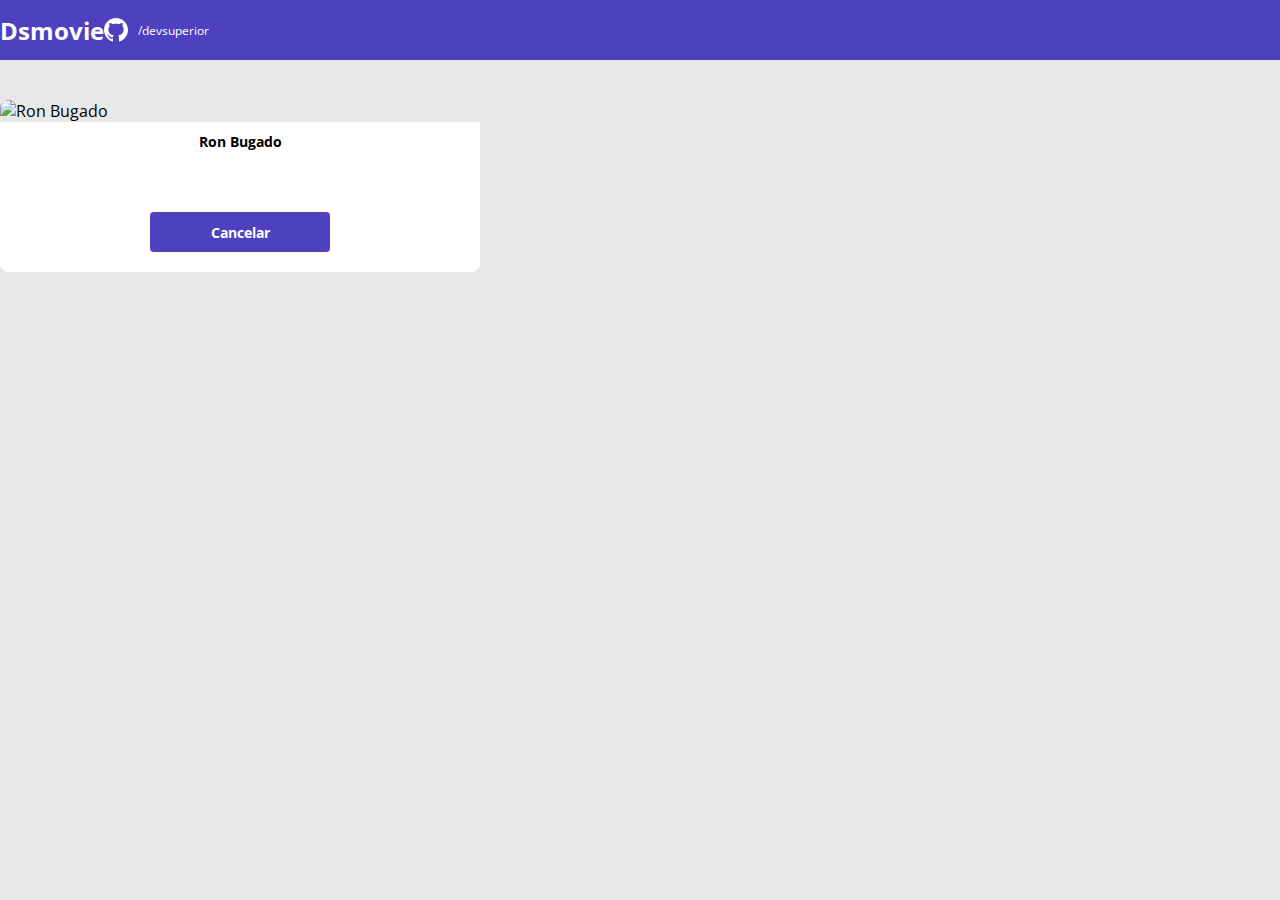
==== form.html @ bffa7fa9 "Formulário PARTE 1" ====
<!DOCTYPE html>
<html lang="en">
    <head>
        <meta charset="UTF-8" />
        <meta http-equiv="X-UA-Compatible" content="IE=edge" />
        <meta name="viewport" content="width=device-width, initial-scale=1.0" />
        <title>Dsmovie</title>
        <link rel="stylesheet" href="estilo.css" />
        <!-- CSS only -->
        <link
            href="https://cdn.jsdelivr.net/npm/bootstrap@5.1.3/dist/css/bootstrap.min.css"
            rel="stylesheet"
            integrity="sha384-1BmE4kWBq78iYhFldvKuhfTAU6auU8tT94WrHftjDbrCEXSU1oBoqyl2QvZ6jIW3"
            crossorigin="anonymous"
        />
    </head>

    <body>
        <header>
            <nav class="container">
                <h1>Dsmovie</h1>
                <div class="dsmovie-contact-container">
                    <img src="img/github.svg" alt="Github" />
                    <a href="https://github.com/devsuperior">/devsuperior</a>
                </div>
            </nav>
        </header>

        <main>
            <section id="dsmovie-form-section">
                
                <div class="container dsmovie-form-container">

                    <div>
                        <div class="dsmovie-card">
                            <img
                                src="https://www.themoviedb.org/t/p/w533_and_h300_bestv2/sdL37sfUBth7mdkAolI83bXAl7L.jpg"
                                alt="Ron Bugado"
                            />
                            <div class="dsmovie-card-description">
                                <h3>Ron Bugado</h3>
                                <a class="dsmovie-btn" href="index.html">Cancelar</a>
                            </div>
                        </div>
                    </div>
                    
                </div>
            </section>
        </main>
    </body>
</html>
---- estilo.css ----
@import url("https://fonts.googleapis.com/css2?family=Open+Sans:wght@400;700&display=swap");

:root {
    --color-primary: #4d41c0;
    --text-gray: #4a4a4a;
    --bg-gray: #e8e8e8;
    --white: #fff;
}

* {
    margin: 0;
    box-sizing: border-box;
    font-family: "Open Sans", sans-serif;
}

h1,
h2,
h3,
h4,
h5,
h6 {
    margin: 0;
}

html,
body {
    background-color: var(--bg-gray);
}

header {
    background-color: var(--color-primary);
    color: var(--white);
    height: 60px;
    display: flex;
    align-items: center;
}

nav {
    display: flex;
    align-items: center;
    justify-content: space-between;
}

nav h1 {
    font-size: 24px;
    font-weight: 700;
}

nav a {
    font-size: 12px;
    font-weight: 400;
}
a,
a:hover {
    text-decoration: none;
    color: unset;
}

.dsmovie-contact-container {
    display: flex;
    align-items: center;
}

.dsmovie-contact-container img {
    margin-right: 10px;
}

#dsmovie-card-list {
    padding: 40px 0;
}

.dsmovie-card {
    width: 100%;
}

.dsmovie-card img {
    width: 100%;
    border-radius: 8px 8px 0 0;
}

.dsmovie-card-description {
    background-color: var(--white);
    padding: 10px 20px 20px 20px;
    display: flex;
    flex-direction: column;
    align-items: center;
    justify-content: space-between;
    border-radius: 0 0 8px 8px;
    min-height: 150px;
}

.dsmovie-card-description h3 {
    font-size: 14px;
    font-weight: 700;
    margin-bottom: 25px;
    text-align: center;
}

.dsmovie-btn, .dsmovie-btn:hover {
    width: 180px;
    height: 40px;
    background-color: var(--color-primary);
    color: var(--white);
    font-size: 14px;
    font-weight: 700;
    display: flex;
    align-items: center;
    justify-content: center;
    border-radius: 4px;
}

.dsmovie-form-container {
    padding: 40px 0;
    max-width: 480px;
}
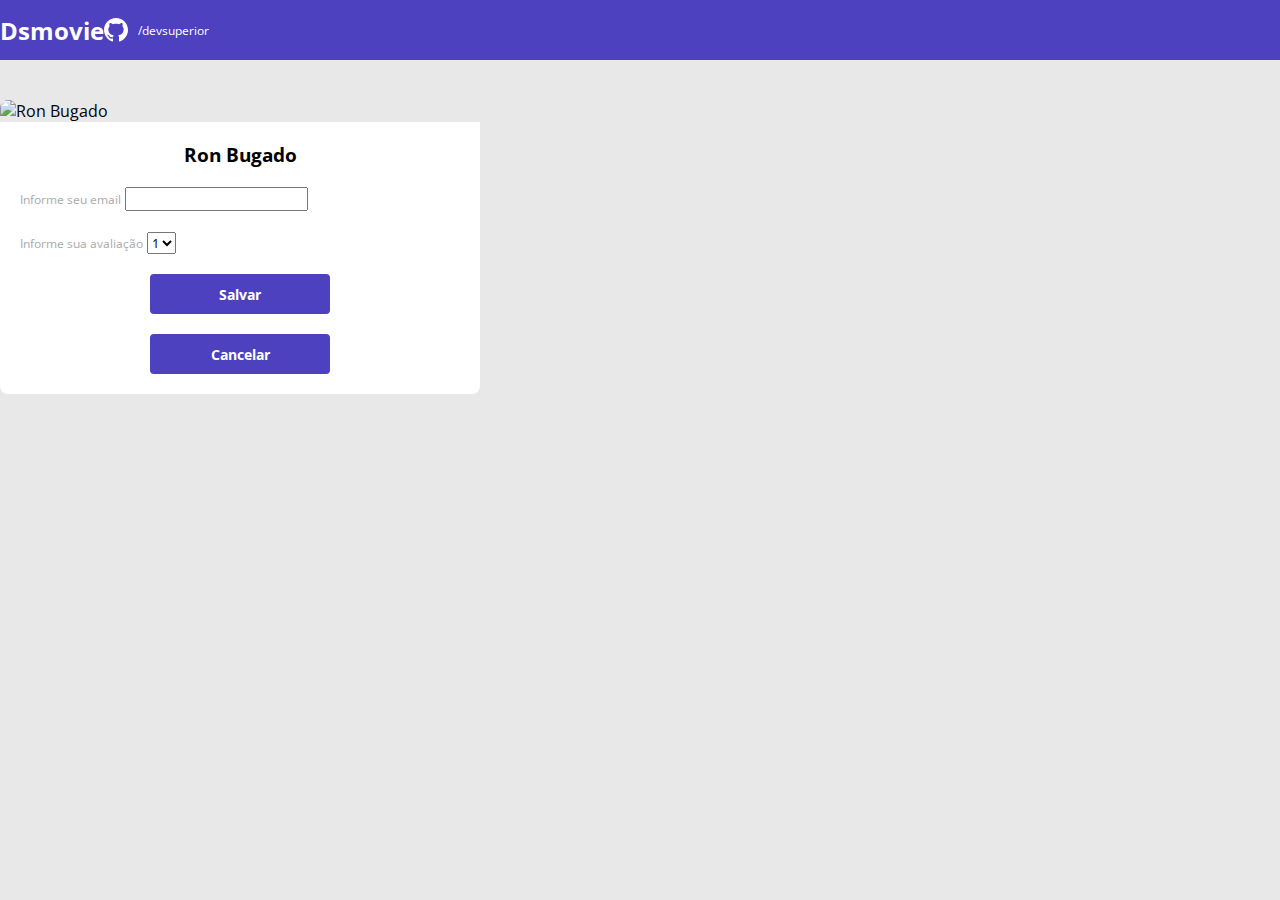
==== commit bc237fba: "Formulário PARTE 2" ====
--- a/form.html
+++ b/form.html
@@ -37,9 +37,31 @@
                                 src="https://www.themoviedb.org/t/p/w533_and_h300_bestv2/sdL37sfUBth7mdkAolI83bXAl7L.jpg"
                                 alt="Ron Bugado"
                             />
-                            <div class="dsmovie-card-description">
+                            <div class="dsmovie-form-description">
                                 <h3>Ron Bugado</h3>
-                                <a class="dsmovie-btn" href="index.html">Cancelar</a>
+                                <form class="dsmovie-form">
+                                    <div class="form-group dsmovie-form-group">
+                                        <label for="email">Informe seu email</label>
+                                        <input class="form-cotrol" type="email" id="email">
+                                    </div>
+                                    <div class="form-group dsmovie-form-group">
+                                        <label for="score">Informe sua avaliação</label>
+                                        <select class="form-control" name="score" id="score">
+                                            <option value="1">1</option>
+                                            <option value="2">2</option>
+                                            <option value="3">3</option>
+                                            <option value="4">4</option>
+                                            <option value="5">5</option>
+                                        </select>
+                                    </div>
+                                    <div class="dsmovie-form-btn-container">
+                                        <button class="dsmovie-btn" type="submit">Salvar</button>
+                                        <a class="dsmovie-btn" href="index.html">Cancelar</a>
+
+                                    </div>
+                                </form>
+                                
+                                
                             </div>
                         </div>
                     </div>
--- a/estilo.css
+++ b/estilo.css
@@ -5,6 +5,7 @@
     --text-gray: #4a4a4a;
     --bg-gray: #e8e8e8;
     --white: #fff;
+    --text-light-gray:#aaa
 }
 
 * {
@@ -107,9 +108,46 @@
     align-items: center;
     justify-content: center;
     border-radius: 4px;
+    border: 0;
 }
 
 .dsmovie-form-container {
     padding: 40px 0;
     max-width: 480px;
+}
+
+.dsmovie-form-description {
+    background-color: var(--white);
+    padding: 20px;
+    display: flex;
+    flex-direction: column;
+    align-items: center;
+    border-radius:  0 0 8px 8px;
+}
+
+.dsmovie-form {
+    width: 100%;
+}
+
+.dsmovie-form-description h3 {
+font: size 13px;
+font-weight: 700;
+margin-bottom: 20px;
+}
+
+.dsmovie-form-group {
+    margin-bottom: 20px;
+}
+
+.dsmovie-form-group label {
+    font-size: 12px;
+    color: var(--text-light-gray);
+}
+
+.dsmovie-form-btn-container {
+height: 100px;
+display: flex;
+flex-direction: column;
+align-items: center;
+justify-content: space-between;
 }